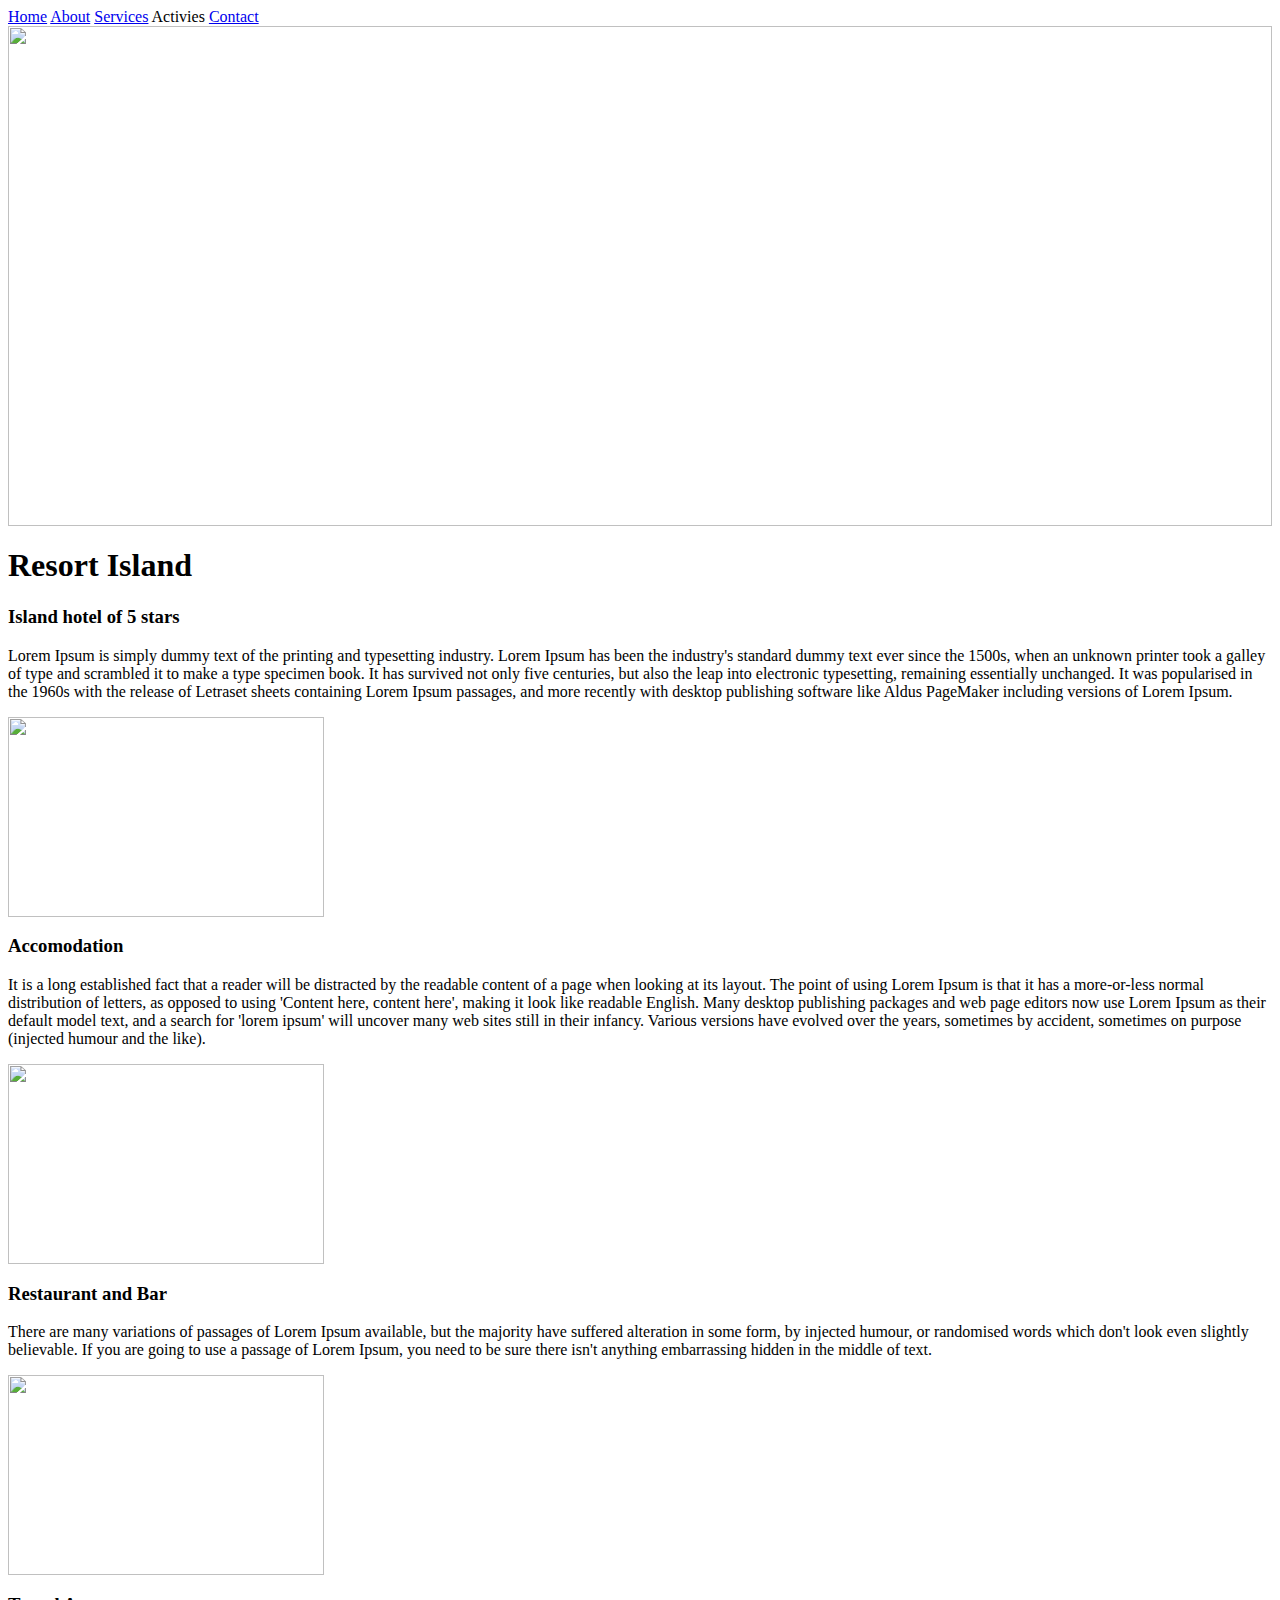
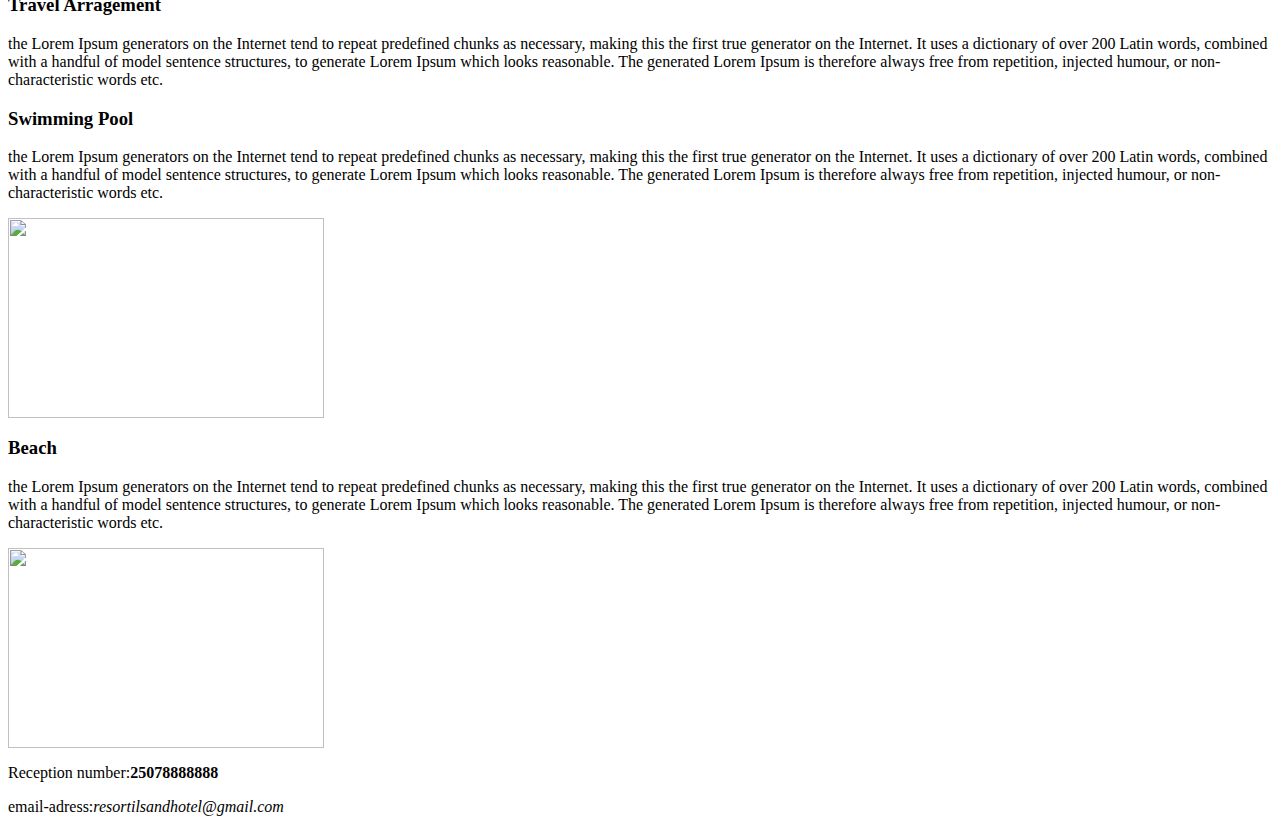
==== resort.html @ d8dd74cc "change1" ====
<html>
    
    <head>
            <title>Resort Island</title>
        
    </head>
    <body>
            
        <nav>
            <div id="bar">
                <a href="home./home/wecode/Desktop/Resort-website/resort.html">Home</a>
                <a href="#about">About</a>
                <a href=".services">Services</a>
                <a hreflang=".activities">Activies</a>
                <a href="#contact">Contact</a>  
            </div>
        </nav>
        <div id="logo">
        <img src="https://bonnier-islands-prod.cdn.arcpublishing.com/resizer/RDlM4z3dHgmwwcm_p5BcK4cPS80=/600x337/smart/arc-anglerfish-arc2-prod-bonnier.s3.amazonaws.com/public/BSYU5HACPFCYZABBXHFHVVRQZQ.jpg" width="100%" height="500px">
        </div>

            <h1>Resort Island</h1>

        <div class="container">
            <div id="about">
                <h3>Island hotel of 5 stars</h3>
                <p>Lorem Ipsum is simply dummy text of the printing and typesetting industry. Lorem Ipsum has been the industry's standard dummy text ever since the 1500s, when an unknown printer took a galley of type and scrambled it to make a type specimen book. It has survived not only five centuries, but also the leap into electronic typesetting, remaining essentially unchanged. It was popularised in the 1960s with the release of Letraset sheets containing Lorem Ipsum passages, and more recently with desktop publishing software like Aldus PageMaker including versions of Lorem Ipsum.</p>
                <img src="https://bonnier-islands-prod.cdn.arcpublishing.com/resizer/Gb_F6np4Od5mkvBsOLMSG_DOijA=/1000x750/arc-anglerfish-arc2-prod-bonnier.s3.amazonaws.com/public/II3T6RASDJGX5ACYCZIU3FUP4E.jpg" width="50%" height="200px" id="one">
            </div>
            <div class="services">
                <h3>Accomodation</h3>
                <p>It is a long established fact that a reader will be distracted by the readable content of a page when looking at its layout. The point of using Lorem Ipsum is that it has a more-or-less normal distribution of letters, as opposed to using 'Content here, content here', making it look like readable English. Many desktop publishing packages and web page editors now use Lorem Ipsum as their default model text, and a search for 'lorem ipsum' will uncover many web sites still in their infancy. Various versions have evolved over the years, sometimes by accident, sometimes on purpose (injected humour and the like).</p>
                <img src="https://bonnier-islands-prod.cdn.arcpublishing.com/resizer/JgpOAg2lo48kn-bnhoy0fxxBUck=/1000x750/arc-anglerfish-arc2-prod-bonnier.s3.amazonaws.com/public/HGQGRIADEZBQNGRATTDCTBWW5M.jpg" width="50%" height="200px" id="two">
                
                <h3>Restaurant and Bar</h3>
                <p>There are many variations of passages of Lorem Ipsum available, but the majority have suffered alteration in some form, by injected humour, or randomised words which don't look even slightly believable. If you are going to use a passage of Lorem Ipsum, you need to be sure there isn't anything embarrassing hidden in the middle of text.</p>
                <img src="https://bonnier-islands-prod.cdn.arcpublishing.com/resizer/y1syYqCH-Dv6wRLjr_55W3F2X0E=/600x337/smart/arc-anglerfish-arc2-prod-bonnier.s3.amazonaws.com/public/QECOJVW6CJB3RB5FW52CYGILDY.jpg" width="50%" height="200px" id="three">
            
                <h3>Travel Arragement</h3>
                <p> the Lorem Ipsum generators on the Internet tend to repeat predefined chunks as necessary, making this the first true generator on the Internet. It uses a dictionary of over 200 Latin words, combined with a handful of model sentence structures, to generate Lorem Ipsum which looks reasonable. The generated Lorem Ipsum is therefore always free from repetition, injected humour, or non-characteristic words etc.</p>
                
            </div>
            <div class="activies" >
                <h3> Swimming Pool</h3>
                <p> the Lorem Ipsum generators on the Internet tend to repeat predefined chunks as necessary, making this the first true generator on the Internet. It uses a dictionary of over 200 Latin words, combined with a handful of model sentence structures, to generate Lorem Ipsum which looks reasonable. The generated Lorem Ipsum is therefore always free from repetition, injected humour, or non-characteristic words etc.</p>
                <img src="https://bonnier-islands-prod.cdn.arcpublishing.com/resizer/xDsCe4NHul3sN1G2qL_Ne6EoN4Y=/600x337/smart/arc-anglerfish-arc2-prod-bonnier.s3.amazonaws.com/public/4YSYVXX3YJEMZLXYTSKE6KWPHI.jpg" width="50%" height="200px" id="four">
                
                <h3>Beach</h3>
                <p> the Lorem Ipsum generators on the Internet tend to repeat predefined chunks as necessary, making this the first true generator on the Internet. It uses a dictionary of over 200 Latin words, combined with a handful of model sentence structures, to generate Lorem Ipsum which looks reasonable. The generated Lorem Ipsum is therefore always free from repetition, injected humour, or non-characteristic words etc.</p>
                <img src="https://bonnier-islands-prod.cdn.arcpublishing.com/resizer/Sbdm_zfjLNPcYXUHgdzPXy82Elo=/480x480/smart/arc-anglerfish-arc2-prod-bonnier.s3.amazonaws.com/public/RSGFDDTXFVHPRLOKVRZHXNRTC4.jpg" width="50%" height="200px" id="five">

            </div>
            <div id="contact">
                <p>Reception number:<strong>25078888888</strong></p>
                <p>email-adress:<em>resortilsandhotel@gmail.com</em></p>
            </div>
             
        </div>
        
            

    </body>
</html>
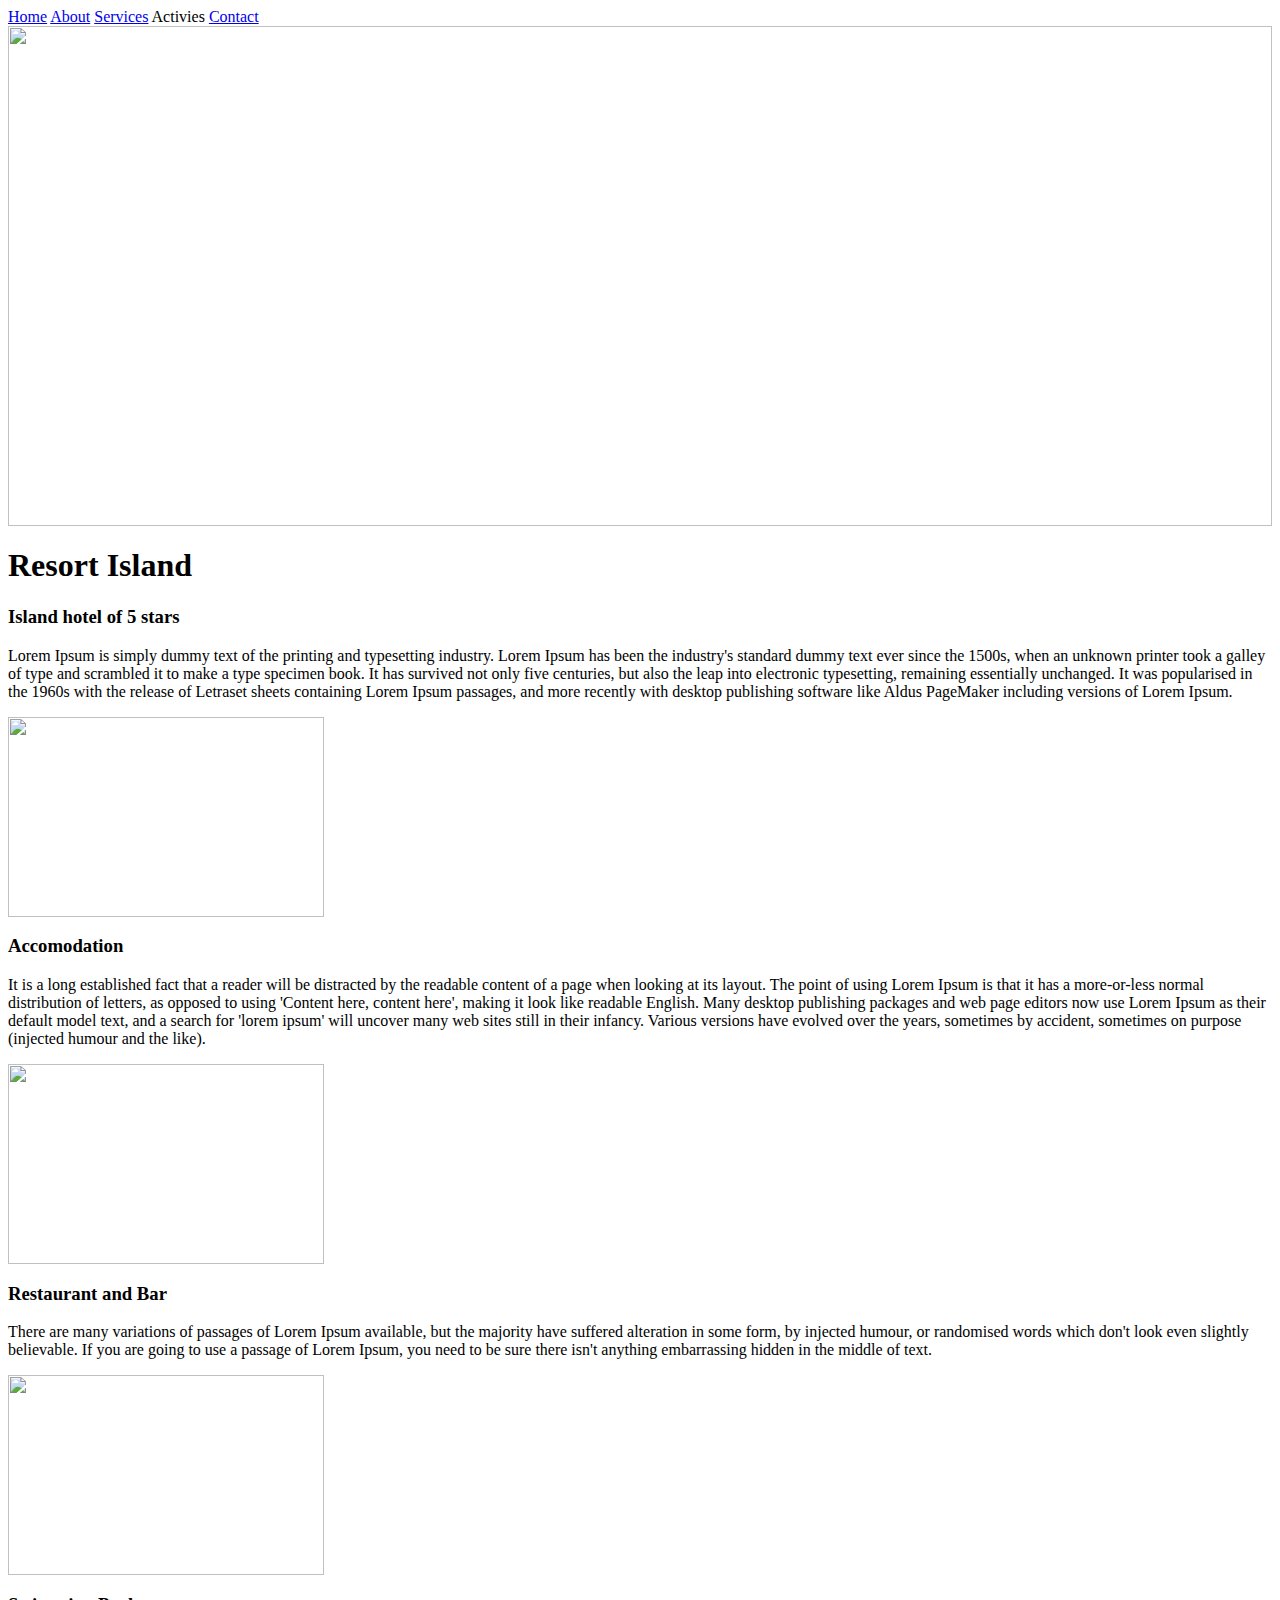
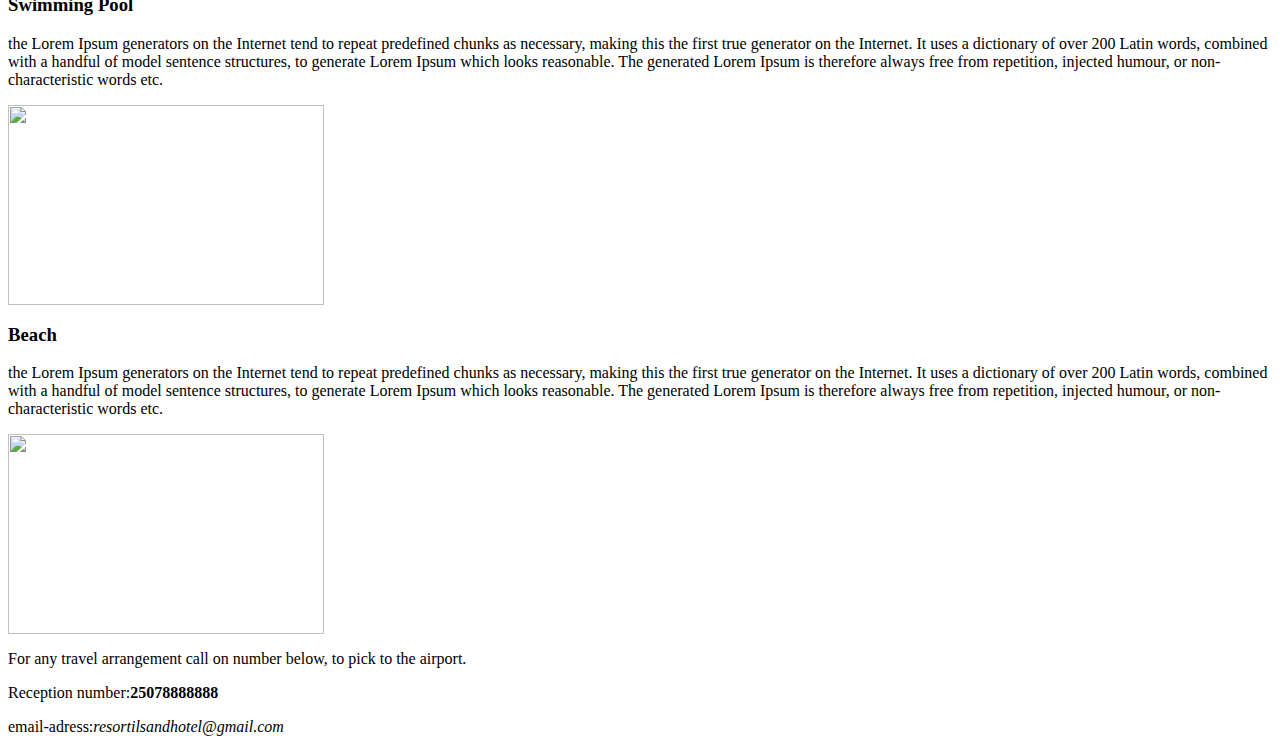
==== commit c8f6d7e0: "add a flex-direction to many container" ====
--- a/resort.html
+++ b/resort.html
@@ -2,6 +2,7 @@
     
     <head>
             <title>Resort Island</title>
+            <link rel="stylesheet" type="text/css" href="/home/wecode/Desktop/Resort-website/styles.css">
         
     </head>
     <body>
@@ -28,29 +29,32 @@
                 <img src="https://bonnier-islands-prod.cdn.arcpublishing.com/resizer/Gb_F6np4Od5mkvBsOLMSG_DOijA=/1000x750/arc-anglerfish-arc2-prod-bonnier.s3.amazonaws.com/public/II3T6RASDJGX5ACYCZIU3FUP4E.jpg" width="50%" height="200px" id="one">
             </div>
             <div class="services">
-                <h3>Accomodation</h3>
-                <p>It is a long established fact that a reader will be distracted by the readable content of a page when looking at its layout. The point of using Lorem Ipsum is that it has a more-or-less normal distribution of letters, as opposed to using 'Content here, content here', making it look like readable English. Many desktop publishing packages and web page editors now use Lorem Ipsum as their default model text, and a search for 'lorem ipsum' will uncover many web sites still in their infancy. Various versions have evolved over the years, sometimes by accident, sometimes on purpose (injected humour and the like).</p>
-                <img src="https://bonnier-islands-prod.cdn.arcpublishing.com/resizer/JgpOAg2lo48kn-bnhoy0fxxBUck=/1000x750/arc-anglerfish-arc2-prod-bonnier.s3.amazonaws.com/public/HGQGRIADEZBQNGRATTDCTBWW5M.jpg" width="50%" height="200px" id="two">
-                
-                <h3>Restaurant and Bar</h3>
-                <p>There are many variations of passages of Lorem Ipsum available, but the majority have suffered alteration in some form, by injected humour, or randomised words which don't look even slightly believable. If you are going to use a passage of Lorem Ipsum, you need to be sure there isn't anything embarrassing hidden in the middle of text.</p>
-                <img src="https://bonnier-islands-prod.cdn.arcpublishing.com/resizer/y1syYqCH-Dv6wRLjr_55W3F2X0E=/600x337/smart/arc-anglerfish-arc2-prod-bonnier.s3.amazonaws.com/public/QECOJVW6CJB3RB5FW52CYGILDY.jpg" width="50%" height="200px" id="three">
-            
-                <h3>Travel Arragement</h3>
-                <p> the Lorem Ipsum generators on the Internet tend to repeat predefined chunks as necessary, making this the first true generator on the Internet. It uses a dictionary of over 200 Latin words, combined with a handful of model sentence structures, to generate Lorem Ipsum which looks reasonable. The generated Lorem Ipsum is therefore always free from repetition, injected humour, or non-characteristic words etc.</p>
+                <div id="one">
+                     <h3>Accomodation</h3>
+                     <p>It is a long established fact that a reader will be distracted by the readable content of a page when looking at its layout. The point of using Lorem Ipsum is that it has a more-or-less normal distribution of letters, as opposed to using 'Content here, content here', making it look like readable English. Many desktop publishing packages and web page editors now use Lorem Ipsum as their default model text, and a search for 'lorem ipsum' will uncover many web sites still in their infancy. Various versions have evolved over the years, sometimes by accident, sometimes on purpose (injected humour and the like).</p>
+                     <img src="https://bonnier-islands-prod.cdn.arcpublishing.com/resizer/JgpOAg2lo48kn-bnhoy0fxxBUck=/1000x750/arc-anglerfish-arc2-prod-bonnier.s3.amazonaws.com/public/HGQGRIADEZBQNGRATTDCTBWW5M.jpg" width="50%" height="200px" id="two">
+                </div>
+                <div id="two">
+                     <h3>Restaurant and Bar</h3>
+                     <p>There are many variations of passages of Lorem Ipsum available, but the majority have suffered alteration in some form, by injected humour, or randomised words which don't look even slightly believable. If you are going to use a passage of Lorem Ipsum, you need to be sure there isn't anything embarrassing hidden in the middle of text.</p>
+                     <img src="https://bonnier-islands-prod.cdn.arcpublishing.com/resizer/y1syYqCH-Dv6wRLjr_55W3F2X0E=/600x337/smart/arc-anglerfish-arc2-prod-bonnier.s3.amazonaws.com/public/QECOJVW6CJB3RB5FW52CYGILDY.jpg" width="50%" height="200px" id="three">
+                </div>
                 
             </div>
             <div class="activies" >
-                <h3> Swimming Pool</h3>
-                <p> the Lorem Ipsum generators on the Internet tend to repeat predefined chunks as necessary, making this the first true generator on the Internet. It uses a dictionary of over 200 Latin words, combined with a handful of model sentence structures, to generate Lorem Ipsum which looks reasonable. The generated Lorem Ipsum is therefore always free from repetition, injected humour, or non-characteristic words etc.</p>
-                <img src="https://bonnier-islands-prod.cdn.arcpublishing.com/resizer/xDsCe4NHul3sN1G2qL_Ne6EoN4Y=/600x337/smart/arc-anglerfish-arc2-prod-bonnier.s3.amazonaws.com/public/4YSYVXX3YJEMZLXYTSKE6KWPHI.jpg" width="50%" height="200px" id="four">
-                
-                <h3>Beach</h3>
-                <p> the Lorem Ipsum generators on the Internet tend to repeat predefined chunks as necessary, making this the first true generator on the Internet. It uses a dictionary of over 200 Latin words, combined with a handful of model sentence structures, to generate Lorem Ipsum which looks reasonable. The generated Lorem Ipsum is therefore always free from repetition, injected humour, or non-characteristic words etc.</p>
-                <img src="https://bonnier-islands-prod.cdn.arcpublishing.com/resizer/Sbdm_zfjLNPcYXUHgdzPXy82Elo=/480x480/smart/arc-anglerfish-arc2-prod-bonnier.s3.amazonaws.com/public/RSGFDDTXFVHPRLOKVRZHXNRTC4.jpg" width="50%" height="200px" id="five">
-
+                <div id="three">
+                     <h3> Swimming Pool</h3>
+                     <p> the Lorem Ipsum generators on the Internet tend to repeat predefined chunks as necessary, making this the first true generator on the Internet. It uses a dictionary of over 200 Latin words, combined with a handful of model sentence structures, to generate Lorem Ipsum which looks reasonable. The generated Lorem Ipsum is therefore always free from repetition, injected humour, or non-characteristic words etc.</p>
+                     <img src="https://bonnier-islands-prod.cdn.arcpublishing.com/resizer/xDsCe4NHul3sN1G2qL_Ne6EoN4Y=/600x337/smart/arc-anglerfish-arc2-prod-bonnier.s3.amazonaws.com/public/4YSYVXX3YJEMZLXYTSKE6KWPHI.jpg" width="50%" height="200px" id="four">
+                </div>
+                <div id="four">
+                     <h3>Beach</h3>
+                     <p> the Lorem Ipsum generators on the Internet tend to repeat predefined chunks as necessary, making this the first true generator on the Internet. It uses a dictionary of over 200 Latin words, combined with a handful of model sentence structures, to generate Lorem Ipsum which looks reasonable. The generated Lorem Ipsum is therefore always free from repetition, injected humour, or non-characteristic words etc.</p>
+                     <img src="https://bonnier-islands-prod.cdn.arcpublishing.com/resizer/Sbdm_zfjLNPcYXUHgdzPXy82Elo=/480x480/smart/arc-anglerfish-arc2-prod-bonnier.s3.amazonaws.com/public/RSGFDDTXFVHPRLOKVRZHXNRTC4.jpg" width="50%" height="200px" id="five">
+                </div>
             </div>
             <div id="contact">
+                <p>For any travel arrangement call on number below, to pick to the airport.</p>
                 <p>Reception number:<strong>25078888888</strong></p>
                 <p>email-adress:<em>resortilsandhotel@gmail.com</em></p>
             </div>
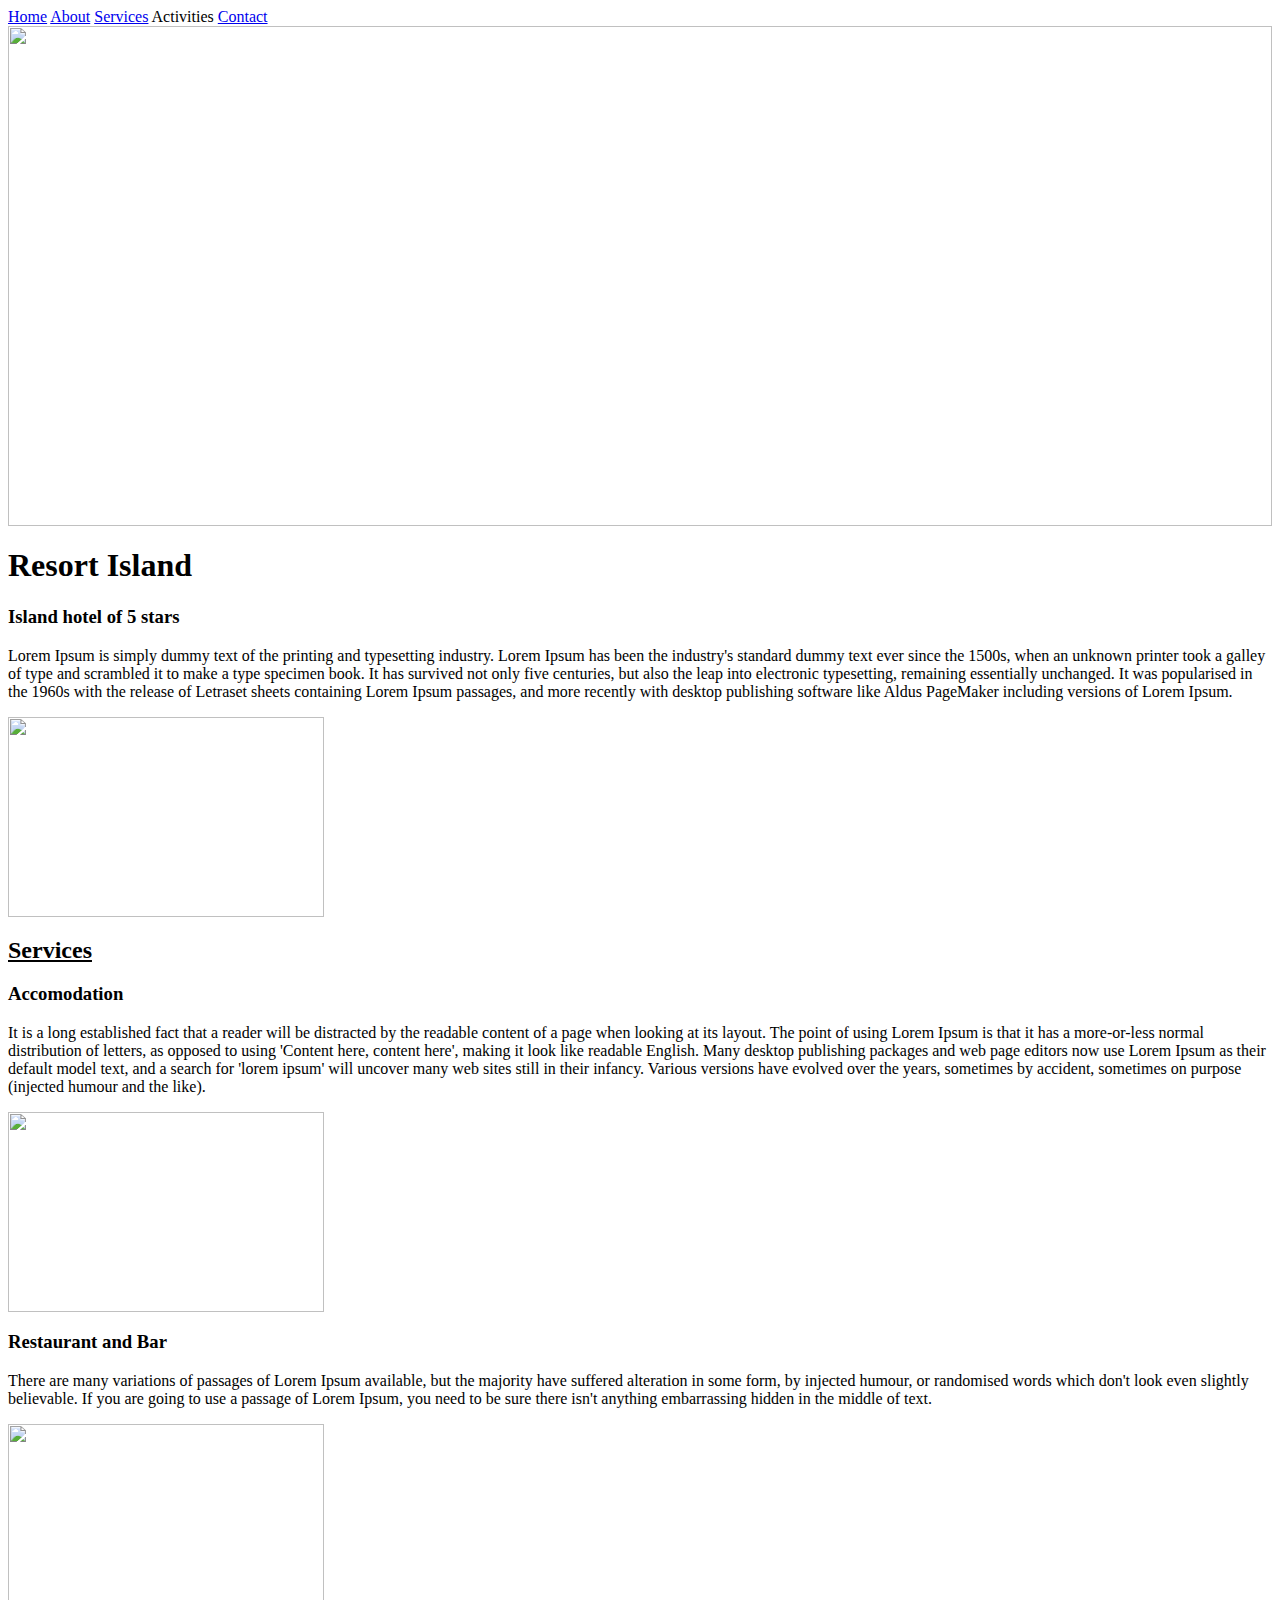
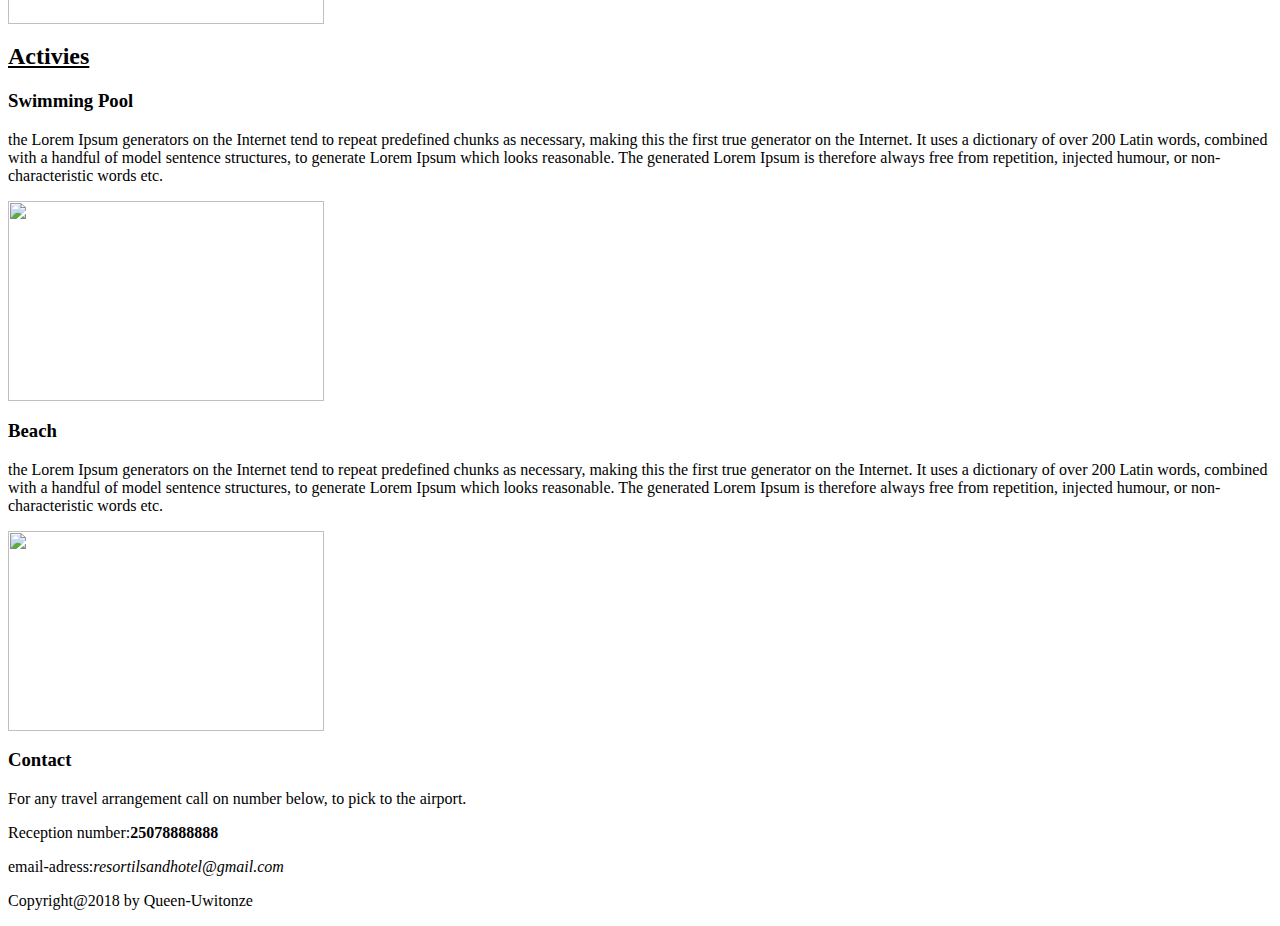
==== commit 844b8dc9: "change6" ====
--- a/resort.html
+++ b/resort.html
@@ -11,8 +11,8 @@
             <div id="bar">
                 <a href="home./home/wecode/Desktop/Resort-website/resort.html">Home</a>
                 <a href="#about">About</a>
-                <a href=".services">Services</a>
-                <a hreflang=".activities">Activies</a>
+                <a href="#services">Services</a>
+                <a hreflang=".activities">Activities</a>
                 <a href="#contact">Contact</a>  
             </div>
         </nav>
@@ -20,40 +20,43 @@
         <img src="https://bonnier-islands-prod.cdn.arcpublishing.com/resizer/RDlM4z3dHgmwwcm_p5BcK4cPS80=/600x337/smart/arc-anglerfish-arc2-prod-bonnier.s3.amazonaws.com/public/BSYU5HACPFCYZABBXHFHVVRQZQ.jpg" width="100%" height="500px">
         </div>
 
-            <h1>Resort Island</h1>
+            <h1 text-align="center">Resort Island</h1>
 
         <div class="container">
             <div id="about">
                 <h3>Island hotel of 5 stars</h3>
                 <p>Lorem Ipsum is simply dummy text of the printing and typesetting industry. Lorem Ipsum has been the industry's standard dummy text ever since the 1500s, when an unknown printer took a galley of type and scrambled it to make a type specimen book. It has survived not only five centuries, but also the leap into electronic typesetting, remaining essentially unchanged. It was popularised in the 1960s with the release of Letraset sheets containing Lorem Ipsum passages, and more recently with desktop publishing software like Aldus PageMaker including versions of Lorem Ipsum.</p>
-                <img src="https://bonnier-islands-prod.cdn.arcpublishing.com/resizer/Gb_F6np4Od5mkvBsOLMSG_DOijA=/1000x750/arc-anglerfish-arc2-prod-bonnier.s3.amazonaws.com/public/II3T6RASDJGX5ACYCZIU3FUP4E.jpg" width="50%" height="200px" id="one">
+                <img src="https://bonnier-islands-prod.cdn.arcpublishing.com/resizer/Gb_F6np4Od5mkvBsOLMSG_DOijA=/1000x750/arc-anglerfish-arc2-prod-bonnier.s3.amazonaws.com/public/II3T6RASDJGX5ACYCZIU3FUP4E.jpg" width="50%" height="200px">
             </div>
-            <div class="services">
+            <h2><u>Services</u></h2>
+            <div id="services">
                 <div id="one">
                      <h3>Accomodation</h3>
                      <p>It is a long established fact that a reader will be distracted by the readable content of a page when looking at its layout. The point of using Lorem Ipsum is that it has a more-or-less normal distribution of letters, as opposed to using 'Content here, content here', making it look like readable English. Many desktop publishing packages and web page editors now use Lorem Ipsum as their default model text, and a search for 'lorem ipsum' will uncover many web sites still in their infancy. Various versions have evolved over the years, sometimes by accident, sometimes on purpose (injected humour and the like).</p>
-                     <img src="https://bonnier-islands-prod.cdn.arcpublishing.com/resizer/JgpOAg2lo48kn-bnhoy0fxxBUck=/1000x750/arc-anglerfish-arc2-prod-bonnier.s3.amazonaws.com/public/HGQGRIADEZBQNGRATTDCTBWW5M.jpg" width="50%" height="200px" id="two">
+                     <img src="https://bonnier-islands-prod.cdn.arcpublishing.com/resizer/JgpOAg2lo48kn-bnhoy0fxxBUck=/1000x750/arc-anglerfish-arc2-prod-bonnier.s3.amazonaws.com/public/HGQGRIADEZBQNGRATTDCTBWW5M.jpg" width="50%" height="200px">
                 </div>
                 <div id="two">
                      <h3>Restaurant and Bar</h3>
                      <p>There are many variations of passages of Lorem Ipsum available, but the majority have suffered alteration in some form, by injected humour, or randomised words which don't look even slightly believable. If you are going to use a passage of Lorem Ipsum, you need to be sure there isn't anything embarrassing hidden in the middle of text.</p>
-                     <img src="https://bonnier-islands-prod.cdn.arcpublishing.com/resizer/y1syYqCH-Dv6wRLjr_55W3F2X0E=/600x337/smart/arc-anglerfish-arc2-prod-bonnier.s3.amazonaws.com/public/QECOJVW6CJB3RB5FW52CYGILDY.jpg" width="50%" height="200px" id="three">
+                     <img src="https://bonnier-islands-prod.cdn.arcpublishing.com/resizer/y1syYqCH-Dv6wRLjr_55W3F2X0E=/600x337/smart/arc-anglerfish-arc2-prod-bonnier.s3.amazonaws.com/public/QECOJVW6CJB3RB5FW52CYGILDY.jpg" width="50%" height="200px">
                 </div>
                 
             </div>
-            <div class="activies" >
+            <h2><u>Activies</u></h2>
+            <div class="activities" >
                 <div id="three">
                      <h3> Swimming Pool</h3>
                      <p> the Lorem Ipsum generators on the Internet tend to repeat predefined chunks as necessary, making this the first true generator on the Internet. It uses a dictionary of over 200 Latin words, combined with a handful of model sentence structures, to generate Lorem Ipsum which looks reasonable. The generated Lorem Ipsum is therefore always free from repetition, injected humour, or non-characteristic words etc.</p>
-                     <img src="https://bonnier-islands-prod.cdn.arcpublishing.com/resizer/xDsCe4NHul3sN1G2qL_Ne6EoN4Y=/600x337/smart/arc-anglerfish-arc2-prod-bonnier.s3.amazonaws.com/public/4YSYVXX3YJEMZLXYTSKE6KWPHI.jpg" width="50%" height="200px" id="four">
+                     <img src="https://bonnier-islands-prod.cdn.arcpublishing.com/resizer/xDsCe4NHul3sN1G2qL_Ne6EoN4Y=/600x337/smart/arc-anglerfish-arc2-prod-bonnier.s3.amazonaws.com/public/4YSYVXX3YJEMZLXYTSKE6KWPHI.jpg" width="50%" height="200px">
                 </div>
                 <div id="four">
                      <h3>Beach</h3>
                      <p> the Lorem Ipsum generators on the Internet tend to repeat predefined chunks as necessary, making this the first true generator on the Internet. It uses a dictionary of over 200 Latin words, combined with a handful of model sentence structures, to generate Lorem Ipsum which looks reasonable. The generated Lorem Ipsum is therefore always free from repetition, injected humour, or non-characteristic words etc.</p>
-                     <img src="https://bonnier-islands-prod.cdn.arcpublishing.com/resizer/Sbdm_zfjLNPcYXUHgdzPXy82Elo=/480x480/smart/arc-anglerfish-arc2-prod-bonnier.s3.amazonaws.com/public/RSGFDDTXFVHPRLOKVRZHXNRTC4.jpg" width="50%" height="200px" id="five">
+                     <img src="https://bonnier-islands-prod.cdn.arcpublishing.com/resizer/Sbdm_zfjLNPcYXUHgdzPXy82Elo=/480x480/smart/arc-anglerfish-arc2-prod-bonnier.s3.amazonaws.com/public/RSGFDDTXFVHPRLOKVRZHXNRTC4.jpg" width="50%" height="200px">
                 </div>
             </div>
             <div id="contact">
+                <h3>Contact</h3>
                 <p>For any travel arrangement call on number below, to pick to the airport.</p>
                 <p>Reception number:<strong>25078888888</strong></p>
                 <p>email-adress:<em>resortilsandhotel@gmail.com</em></p>
@@ -62,6 +65,7 @@
         </div>
         
             
-
+    <p text-align="center">Copyright@2018 by Queen-Uwitonze</p>
+    
     </body>
 </html>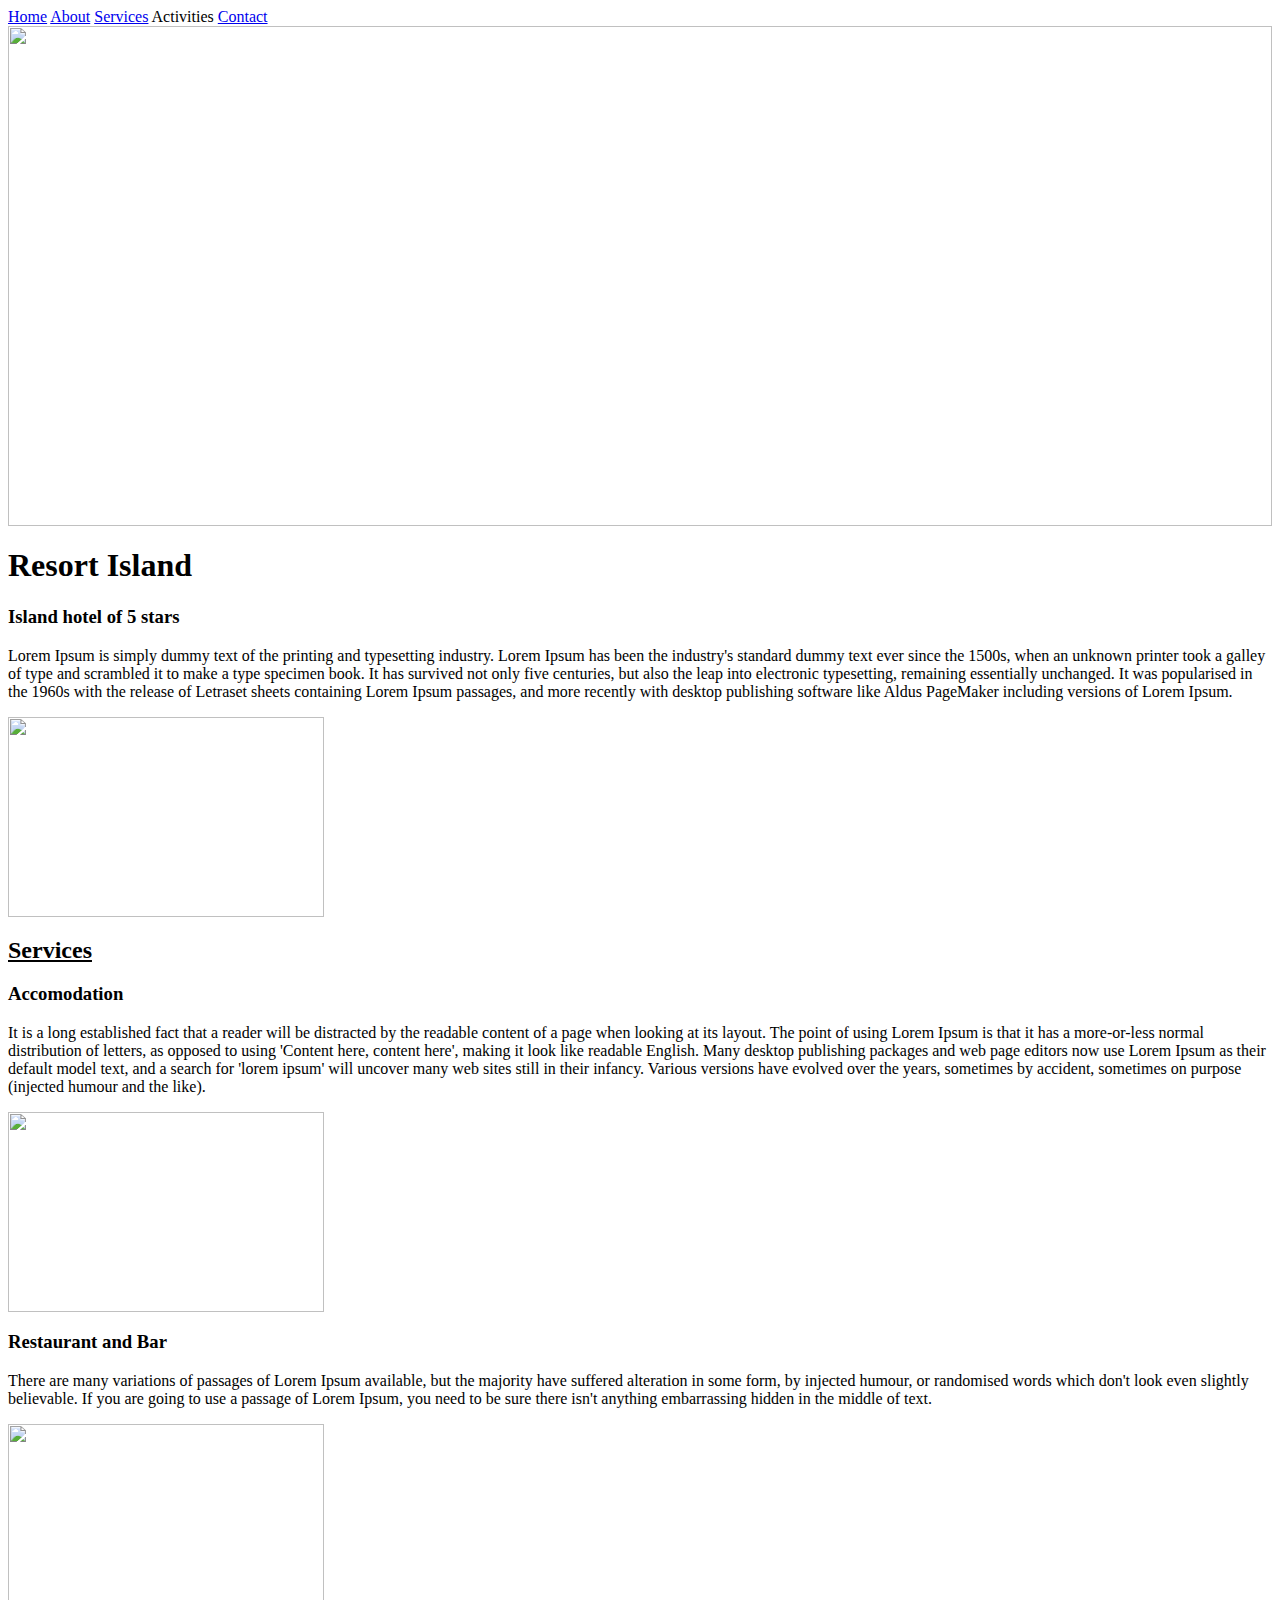
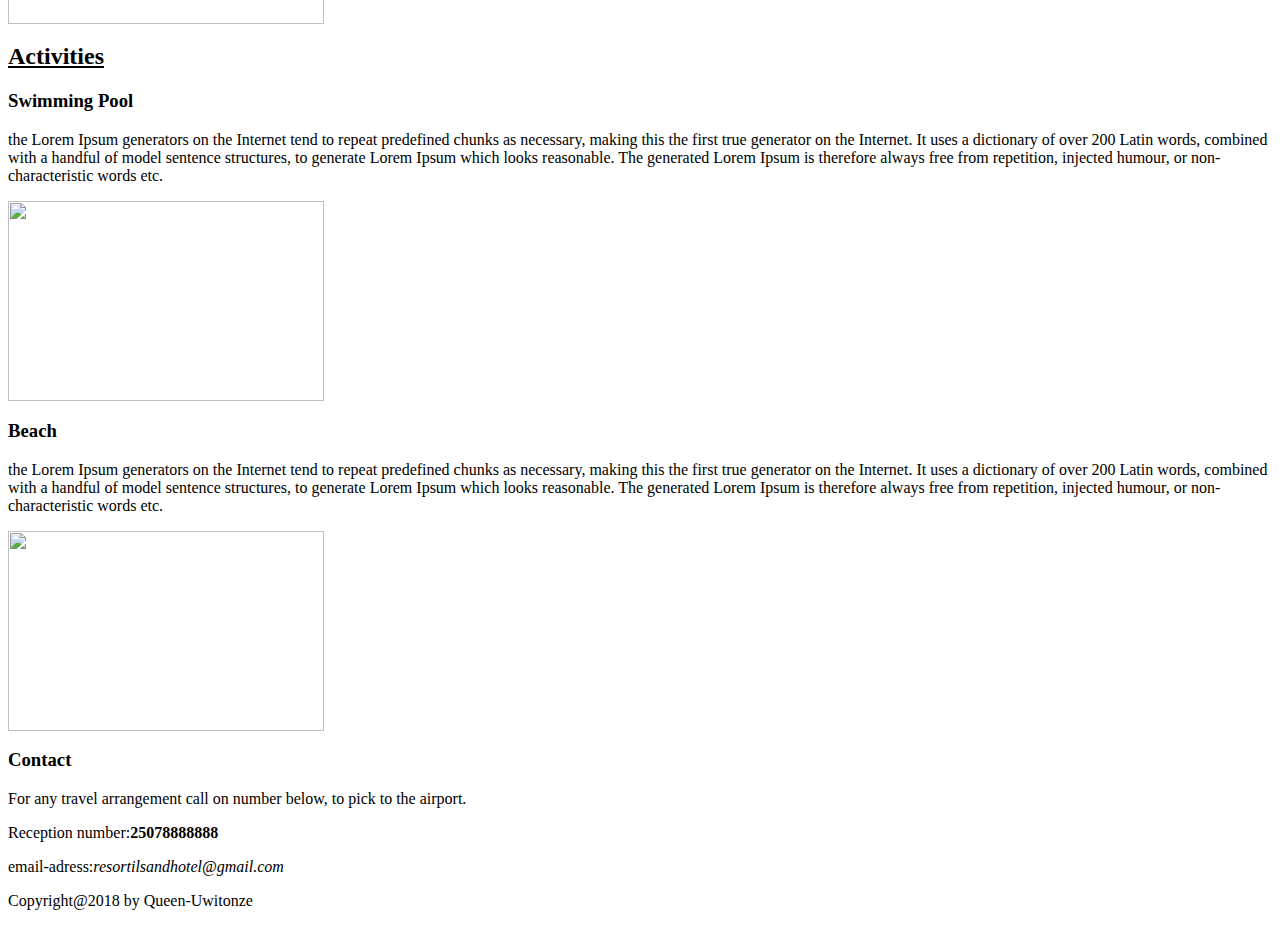
==== commit 3035a884: "change6" ====
--- a/resort.html
+++ b/resort.html
@@ -42,7 +42,7 @@
                 </div>
                 
             </div>
-            <h2><u>Activies</u></h2>
+            <h2><u>Activities</u></h2>
             <div class="activities" >
                 <div id="three">
                      <h3> Swimming Pool</h3>
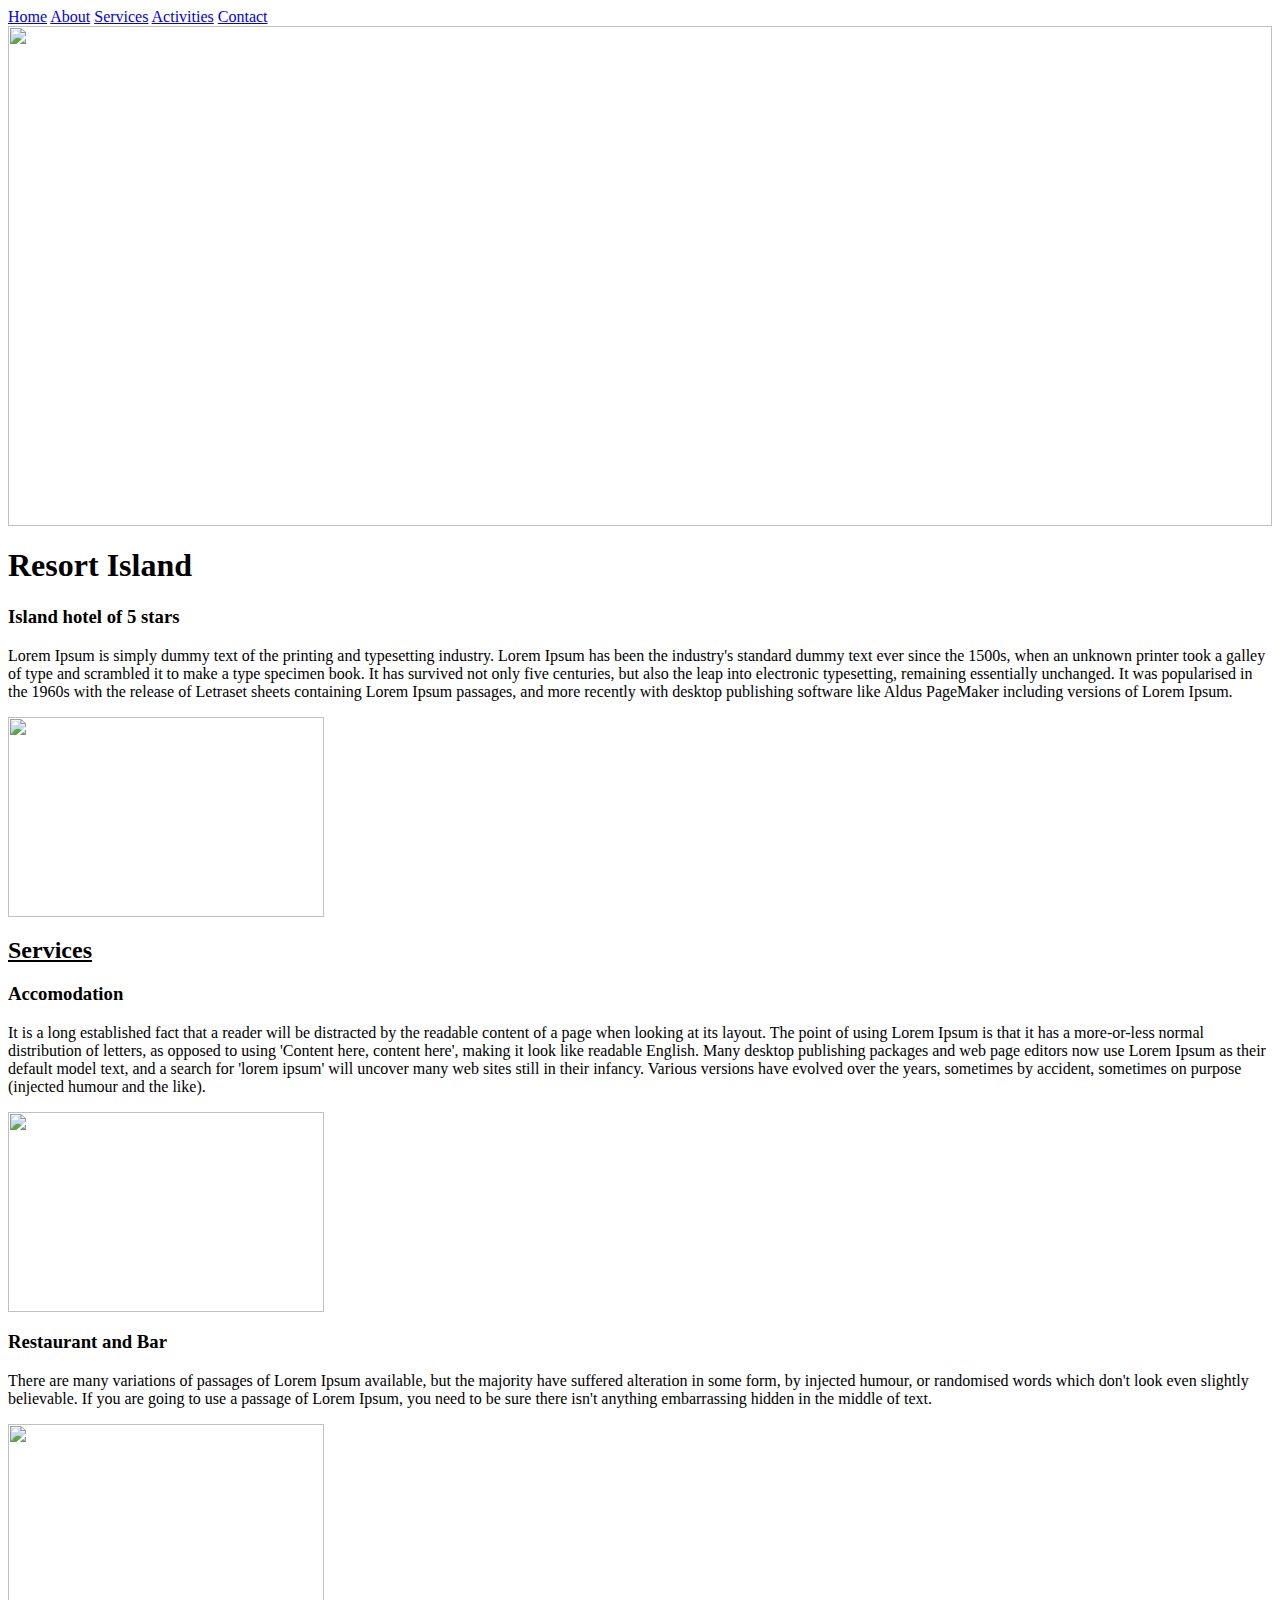
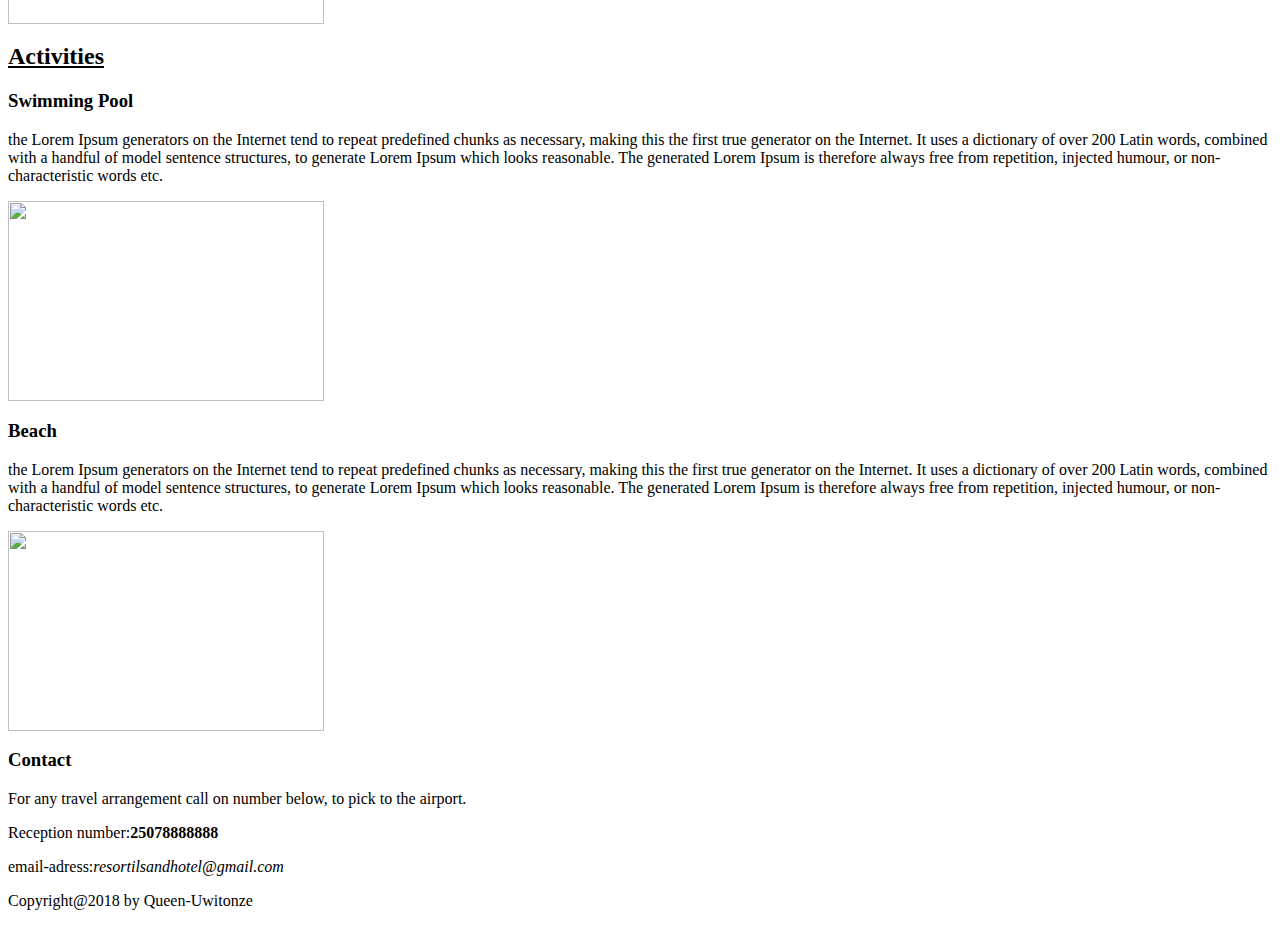
==== commit 2be30ee2: "change15" ====
--- a/resort.html
+++ b/resort.html
@@ -12,7 +12,7 @@
                 <a href="home./home/wecode/Desktop/Resort-website/resort.html">Home</a>
                 <a href="#about">About</a>
                 <a href="#services">Services</a>
-                <a hreflang=".activities">Activities</a>
+                <a href="#activities">Activities</a>
                 <a href="#contact">Contact</a>  
             </div>
         </nav>
@@ -43,7 +43,7 @@
                 
             </div>
             <h2><u>Activities</u></h2>
-            <div class="activities" >
+            <div id="activities" >
                 <div id="three">
                      <h3> Swimming Pool</h3>
                      <p> the Lorem Ipsum generators on the Internet tend to repeat predefined chunks as necessary, making this the first true generator on the Internet. It uses a dictionary of over 200 Latin words, combined with a handful of model sentence structures, to generate Lorem Ipsum which looks reasonable. The generated Lorem Ipsum is therefore always free from repetition, injected humour, or non-characteristic words etc.</p>
